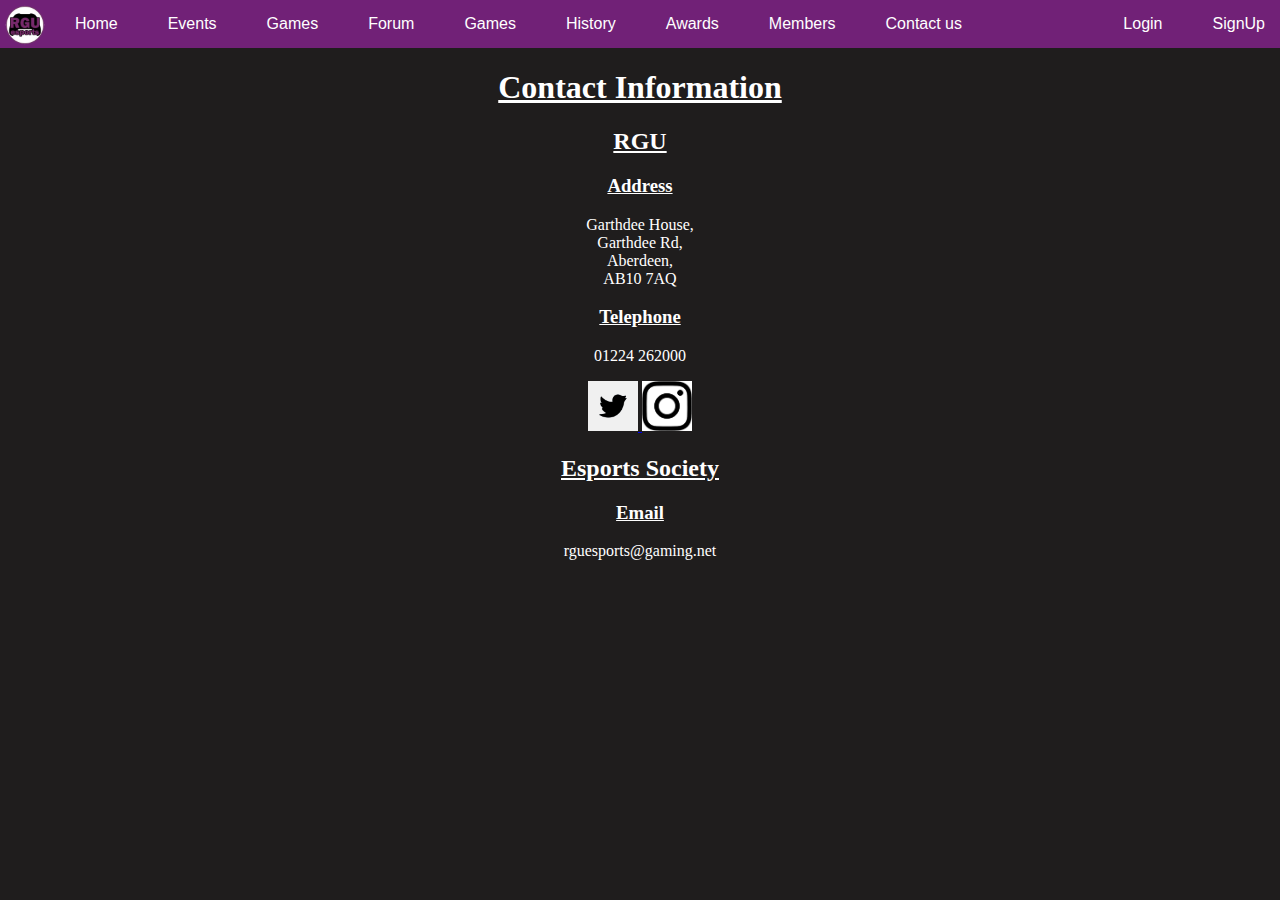
==== contactUs.html @ 8df38b30 "Rename ContactUs.html to contactUs.html" ====
<!doctype html>
    <html>
        <Head>
            <link rel="stylesheet" href="ContactUsStyle.css">
            <title> RGU Esports</title> 
        </Head>
        <body>
            <img class="logo" src="esportsLogo.png" alt="Esports Logo">
            <nav>
                <ul>
                    <li><a href="#home">Home</a></li>
                    <li><a href="#events">Events</a></li>
                    <li><a href="#contact">Games</a></li>
                    <li><a href="#forum">Forum</a></li>
                    <li><a href="#games">Games</a></li>
                    <li><a href="#history">History</a></li>
                    <li><a href="#awards">Awards</a></li>
                    <li><a href="#members">Members</a></li>
                    <li><a href="#contactUs">Contact us</a></li>
                    <li style = "float:right"><a href="SignUp.html">SignUp</a></li>
                    <li style = "float:right"><a href="Login.html">Login</a></li>
                </ul>   
            </nav>
            <div>
                <h1>Contact Information</h1>
                <h2>RGU</h2>
                <h3>Address</h3>
                <p>Garthdee House,<br>Garthdee Rd,<br>Aberdeen,<br>AB10 7AQ</p>
                <h3>Telephone</h3>
                <p>01224 262000</p>
                <a href="https://twitter.com/RobertGordonUni?ref_src=twsrc%5Egoogle%7Ctwcamp%5Eserp%7Ctwgr%5Eauthor">
                    <img src="TwitterLogo.png" alt="Twitter Logo" style="width:50px; height:50px;">
                </a>
                <a href="https://www.instagram.com/robertgordonuni/?hl=en">
                    <img src="InstagramLogo.png" alt="Instagram Logo" style="width:50px; height:50px;">
                </a>
                <h2>Esports Society</h2>
                <h3>Email</h3>
                <p>rguesports@gaming.net</p>
            </div>
        </body>
        <footer>
        </footer>
    </html>
---- ContactUsStyle.css ----
html {
    margin: 0;
  }


  /* 31, 29, 29 */
body {

background-color: rgb(31, 29, 29);
margin: 0;

}


nav {

width: 100%;
overflow: auto;
background-color:rgb(113, 33, 119);
}


ul {
    
  margin: 0 0 0 40px;
    list-style-type: none;
    padding: 0px;
    overflow: hidden;
    background-color: rgb(113, 33, 119);
   

  }

li {
    float: left;
  }
  
li a {
   margin-left:20px;
    display: block;
    color: white;
    text-align: center;
    padding:15px;
    text-decoration: none;
    border-radius: 8px;
    font-family:Verdana, Geneva, Tahoma, sans-serif
  }

.logo {

  position: absolute;
 
  margin-right:15px;
  width: 50px;
  height: auto;


}


 
li a:hover {
    background-color:rgb(75, 22, 78);
    border-color:white;
  }
div{
  text-align: center;
  font-family:Verdana;
  color:white;
}

h1 {
  text-decoration: underline;
}

h3 {
  text-decoration: underline;
}

h2 {
  text-decoration: underline;
}
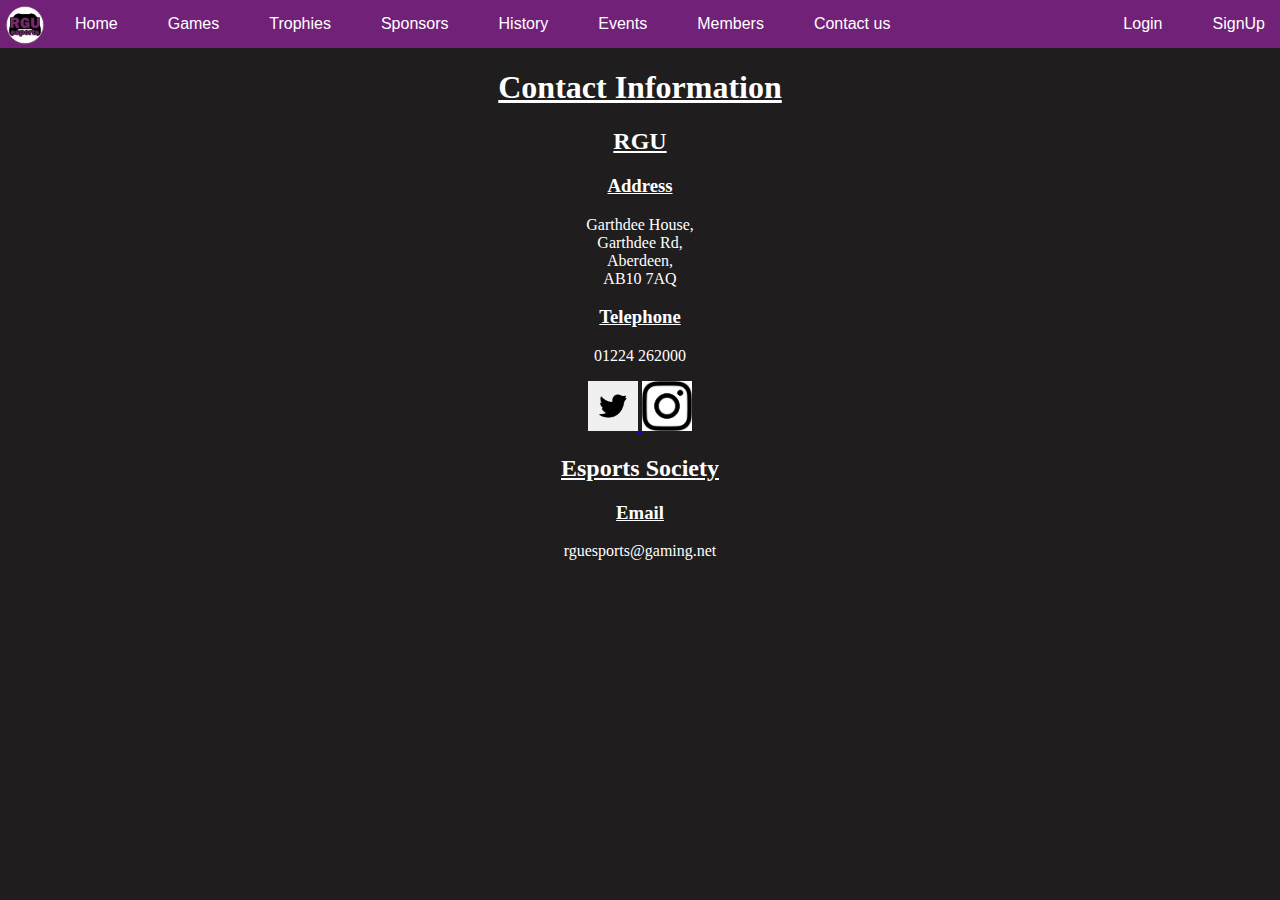
==== commit 89c6a5c0: "Update contactUs.html" ====
--- a/contactUs.html
+++ b/contactUs.html
@@ -1,26 +1,28 @@
 <!doctype html>
     <html>
         <Head>
+            <!--External css file linked-->
             <link rel="stylesheet" href="ContactUsStyle.css">
             <title> RGU Esports</title> 
         </Head>
         <body>
             <img class="logo" src="esportsLogo.png" alt="Esports Logo">
+            <!--Navbar-->
             <nav>
                 <ul>
-                    <li><a href="#home">Home</a></li>
-                    <li><a href="#events">Events</a></li>
-                    <li><a href="#contact">Games</a></li>
-                    <li><a href="#forum">Forum</a></li>
-                    <li><a href="#games">Games</a></li>
-                    <li><a href="#history">History</a></li>
-                    <li><a href="#awards">Awards</a></li>
-                    <li><a href="#members">Members</a></li>
-                    <li><a href="#contactUs">Contact us</a></li>
+                    <li><a href="index.html">Home</a></li>
+                    <li><a href="games.html">Games</a></li>
+                    <li><a href="trophies.html">Trophies</a></li>
+                    <li><a href="sponsors.html">Sponsors</a></li>
+                    <li><a href="history.html">History</a></li>
+                    <li><a href="events.html">Events</a></li>
+                    <li><a href="members.html">Members</a></li>
+                    <li><a href="contactUs.html">Contact us</a></li>
                     <li style = "float:right"><a href="SignUp.html">SignUp</a></li>
                     <li style = "float:right"><a href="Login.html">Login</a></li>
-                </ul>   
+                </ul>  
             </nav>
+            <!--RGU uni information-->
             <div>
                 <h1>Contact Information</h1>
                 <h2>RGU</h2>
@@ -34,6 +36,7 @@
                 <a href="https://www.instagram.com/robertgordonuni/?hl=en">
                     <img src="InstagramLogo.png" alt="Instagram Logo" style="width:50px; height:50px;">
                 </a>
+                <!--Esports club information-->
                 <h2>Esports Society</h2>
                 <h3>Email</h3>
                 <p>rguesports@gaming.net</p>
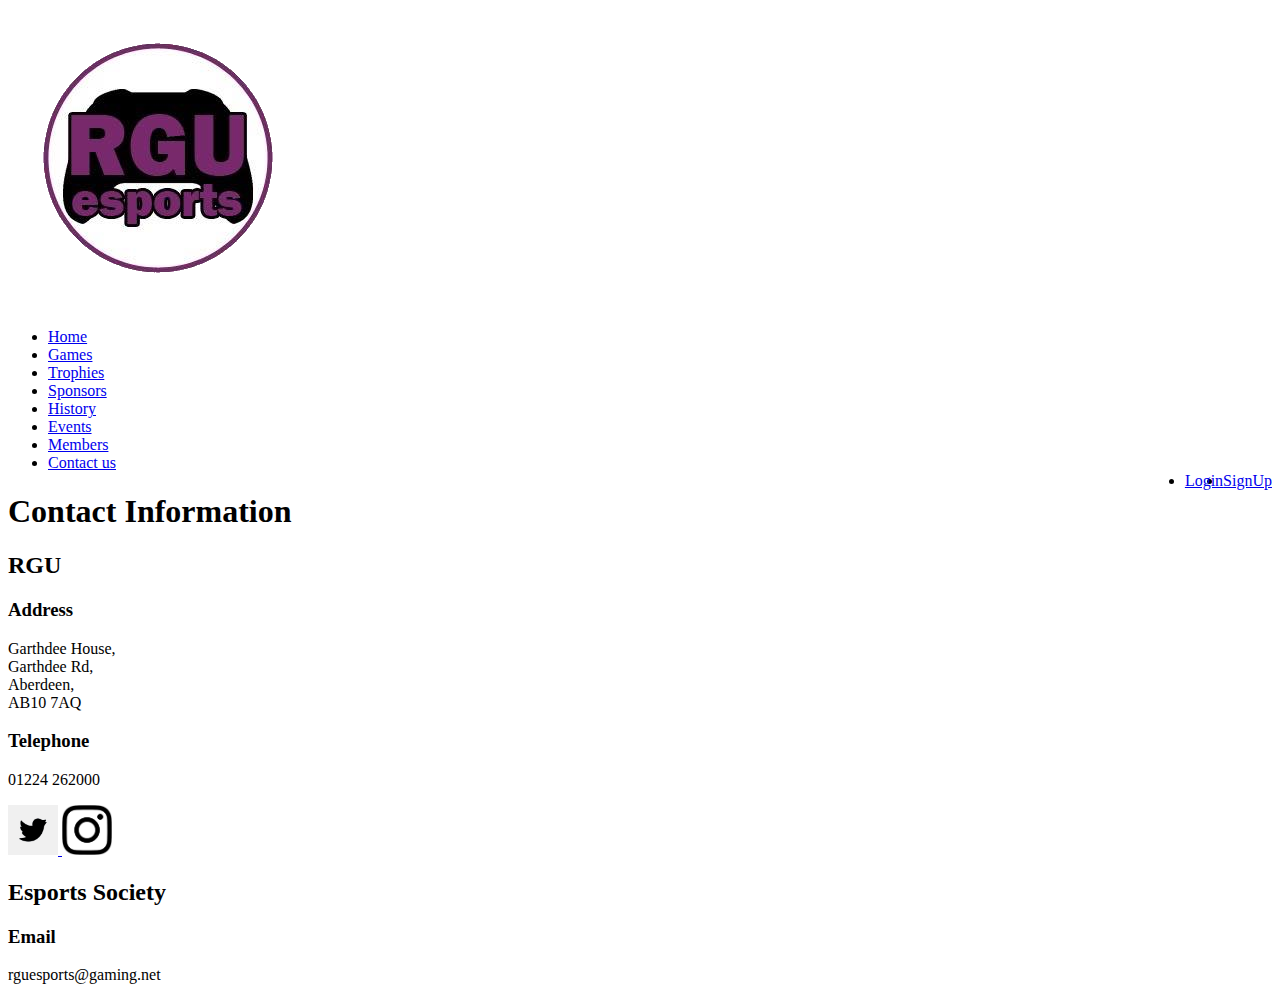
==== commit 2b7668b5: "Update contactUs.html" ====
--- a/contactUs.html
+++ b/contactUs.html
@@ -2,8 +2,8 @@
     <html>
         <Head>
             <!--External css file linked-->
-            <link rel="stylesheet" href="ContactUsStyle.css">
-            <title> RGU Esports</title> 
+            <link rel="stylesheet" href="css/ContactUsStyle.css">
+            <title>Contact Us - Esports Society</title> 
         </Head>
         <body>
             <img class="logo" src="esportsLogo.png" alt="Esports Logo">
